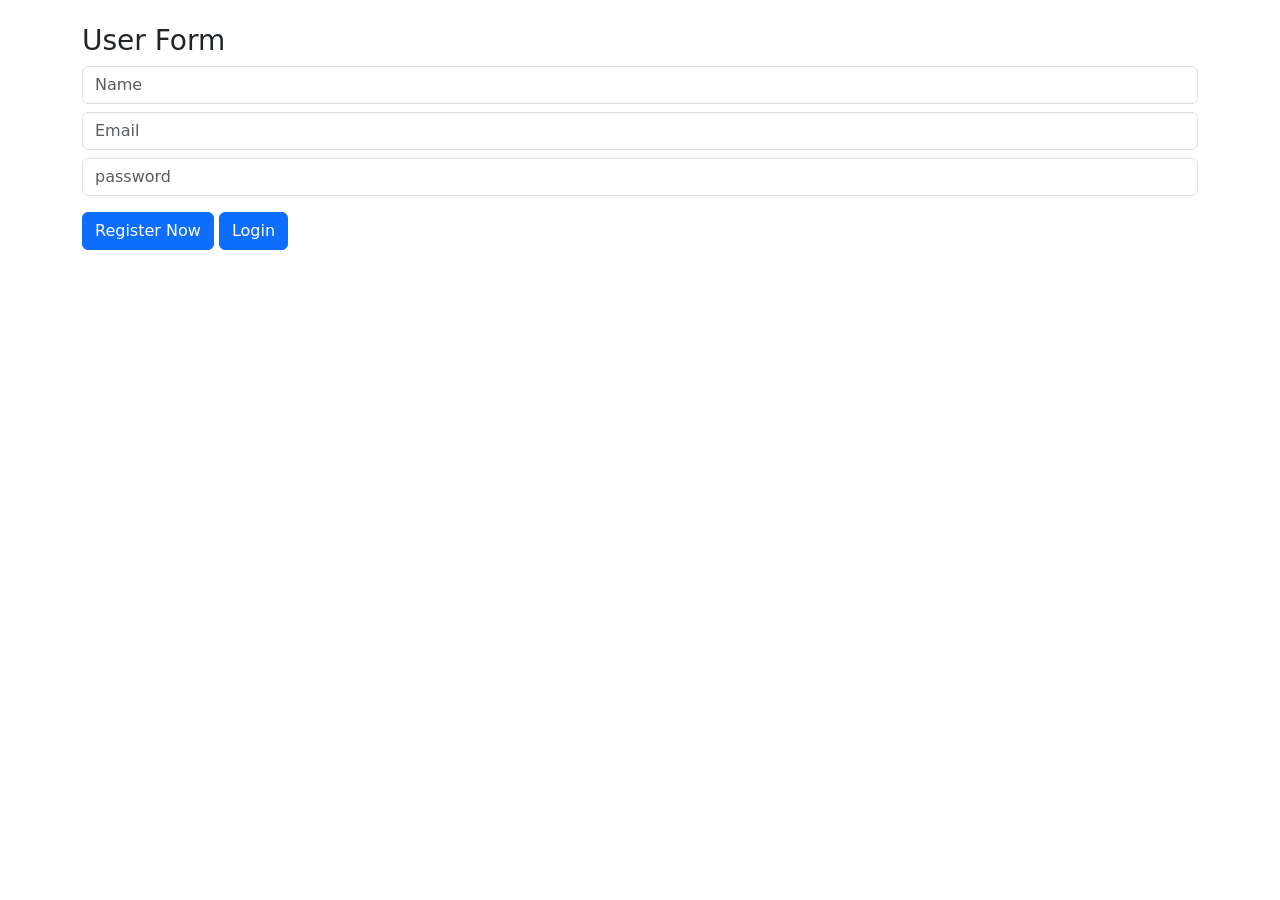
==== index.html @ fa71c925 "30-04 commit" ====
<!DOCTYPE html>
<html lang="en">
<head>
    <meta charset="UTF-8">            
    <title>Multiple Users Form</title>
    <link href="https://cdn.jsdelivr.net/npm/bootstrap@5.3.0/dist/css/bootstrap.min.css" rel="stylesheet">
     <script src="https://code.jquery.com/jquery-3.6.0.min.js"></script>
</head>
<body class="p-4">

<div class="container">
    <h3>User Form</h3>

    <form id="userForm">
        <input type="text" id="name" class="form-control mb-2" placeholder="Name" required>
         <small id="nameError" class="text-danger"></small>
        
    
        <input type="text" id="email" class="form-control mb-2" placeholder="Email" required>
         <small id="emailError" class="text-danger"></small>

        <input type="password" id="password" class="form-control mb-2" placeholder="password" required>
         <small id="passwordError" class="text-danger"></small>

        <button type="submit" class="btn btn-primary mt-2">Register Now</button>
         <a href="login.html" type="button" class="btn btn-primary mt-2">Login </a>
    </form>

    

    
</div>

<script>
   document.getElementById("userForm").addEventListener("submit", function(e) {
    e.preventDefault();

    let name = document.getElementById("name").value.trim();
    let email = document.getElementById("email").value.trim();
    let password = document.getElementById("password").value.trim();

    let isValid = true;

    if (!name || !email || !password) {
        alert("All fields required");
        return;
    }

    let newUser = { name, email, password };

    fetch("save-user.php", {
        method: "POST",
        headers: {
            "Content-Type": "application/json"
        },
        body: JSON.stringify(newUser)
    })
    .then(res => res.json())
    .then(data => {
        if (data.status === "error") {
            alert(data.message);
        } else {
            alert("Registered successfully");
            window.location.href = "login.html";
        }
    });
});

</script>

</body>
</html>
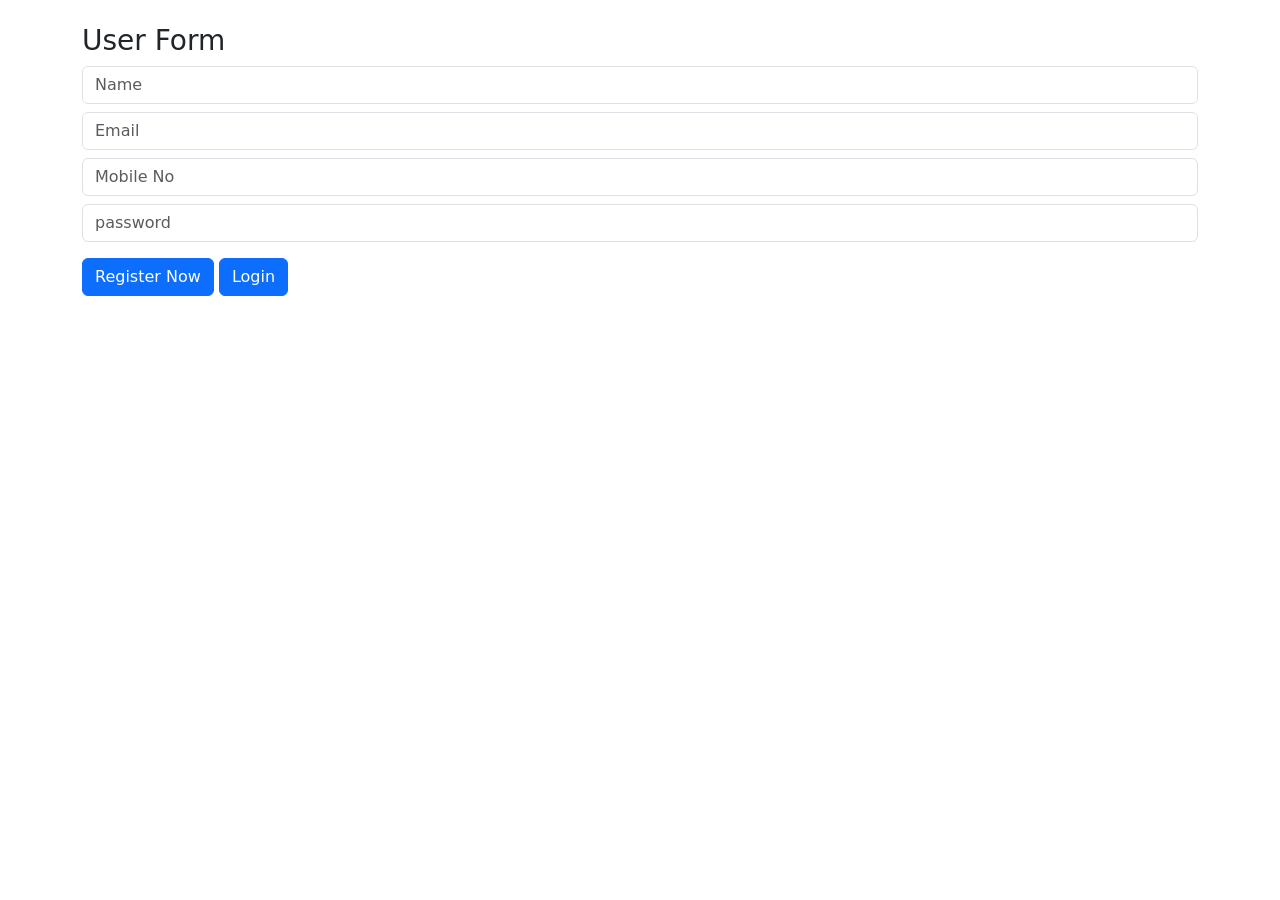
==== commit 2c5398d4: "upload project" ====
--- a/index.html
+++ b/index.html
@@ -19,6 +19,9 @@
         <input type="text" id="email" class="form-control mb-2" placeholder="Email" required>
          <small id="emailError" class="text-danger"></small>
 
+         <input type="number" id="mobile" class="form-control mb-2" placeholder="Mobile No" required>
+         <small id="mobileError" class="text-danger"></small>
+
         <input type="password" id="password" class="form-control mb-2" placeholder="password" required>
          <small id="passwordError" class="text-danger"></small>
 
@@ -37,16 +40,17 @@
 
     let name = document.getElementById("name").value.trim();
     let email = document.getElementById("email").value.trim();
+    let mobile = document.getElementById("mobile").value.trim();
     let password = document.getElementById("password").value.trim();
 
     let isValid = true;
 
-    if (!name || !email || !password) {
+    if (!name || !email || !password || !mobile) {
         alert("All fields required");
         return;
     }
 
-    let newUser = { name, email, password };
+    let newUser = { name, email, mobile, password };
 
     fetch("save-user.php", {
         method: "POST",
